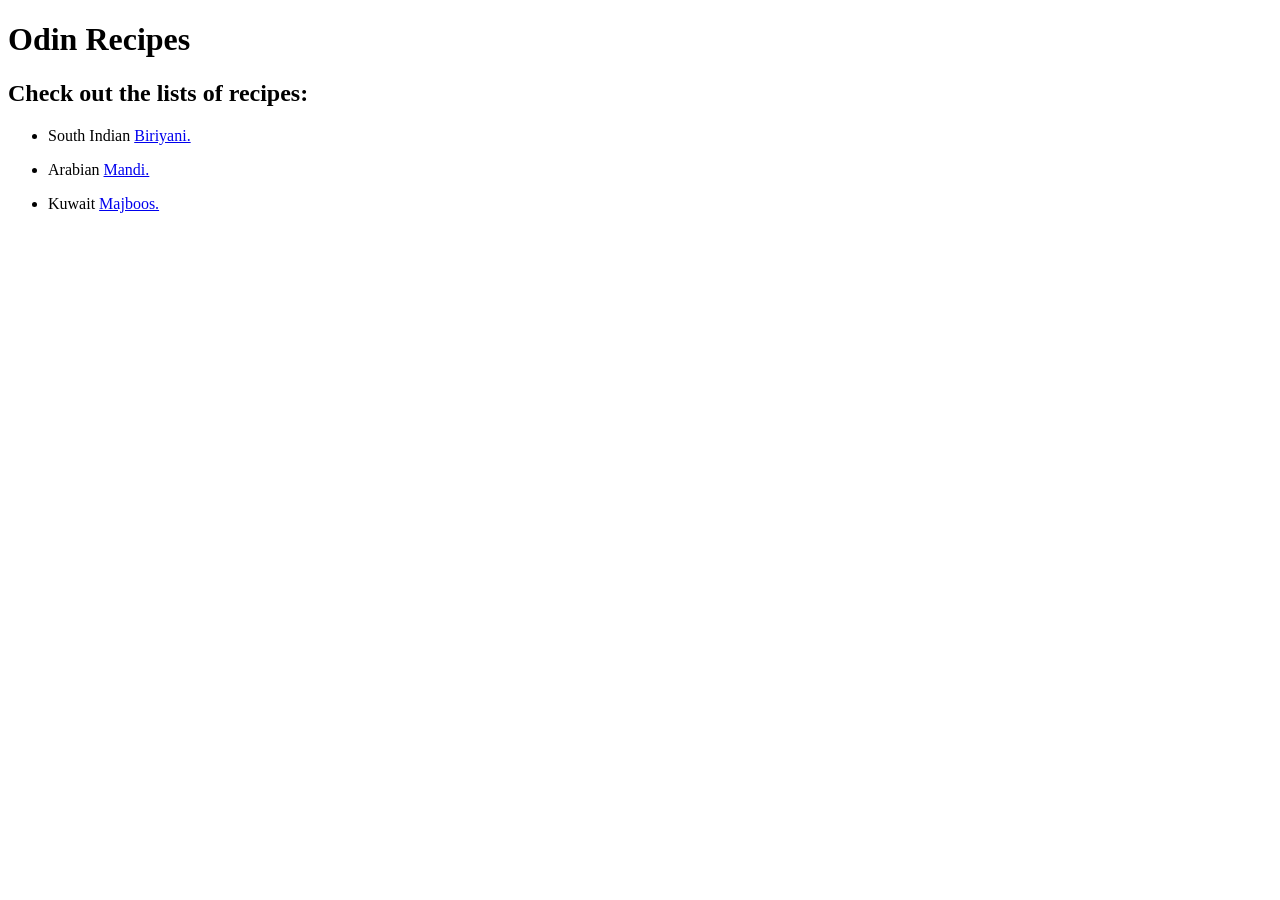
==== index.html @ e6d89a89 "all dishes are add to index.html file" ====
<!doctype html>

<html>
    <head>
        <meta charset="UTF-8">
        <meta name = "viewport" content = "width=device-width, initial-scale=1.0">
        <title>Odin Recipes</title>
    </head>
    <body>
        <h1>Odin Recipes</h1>
        <h2>Check out the lists of recipes:</h2>
        <ul>
            <li><p>
                South Indian
                <a href="./recipes/biriyani.html" rel="noopener noreferrer">Biriyani.</a>
            </p></li>
            <li><p>
                Arabian
                <a href="./recipes/mandi.html" rel="noopener noreferrer">Mandi.</a>
            </p></li>
            <li><p>
                Kuwait
                <a href="./recipes/majboos.html" rel="noopener noreferrer">Majboos.</a>
            </p></li>
        </ul>
    </body>
</html>
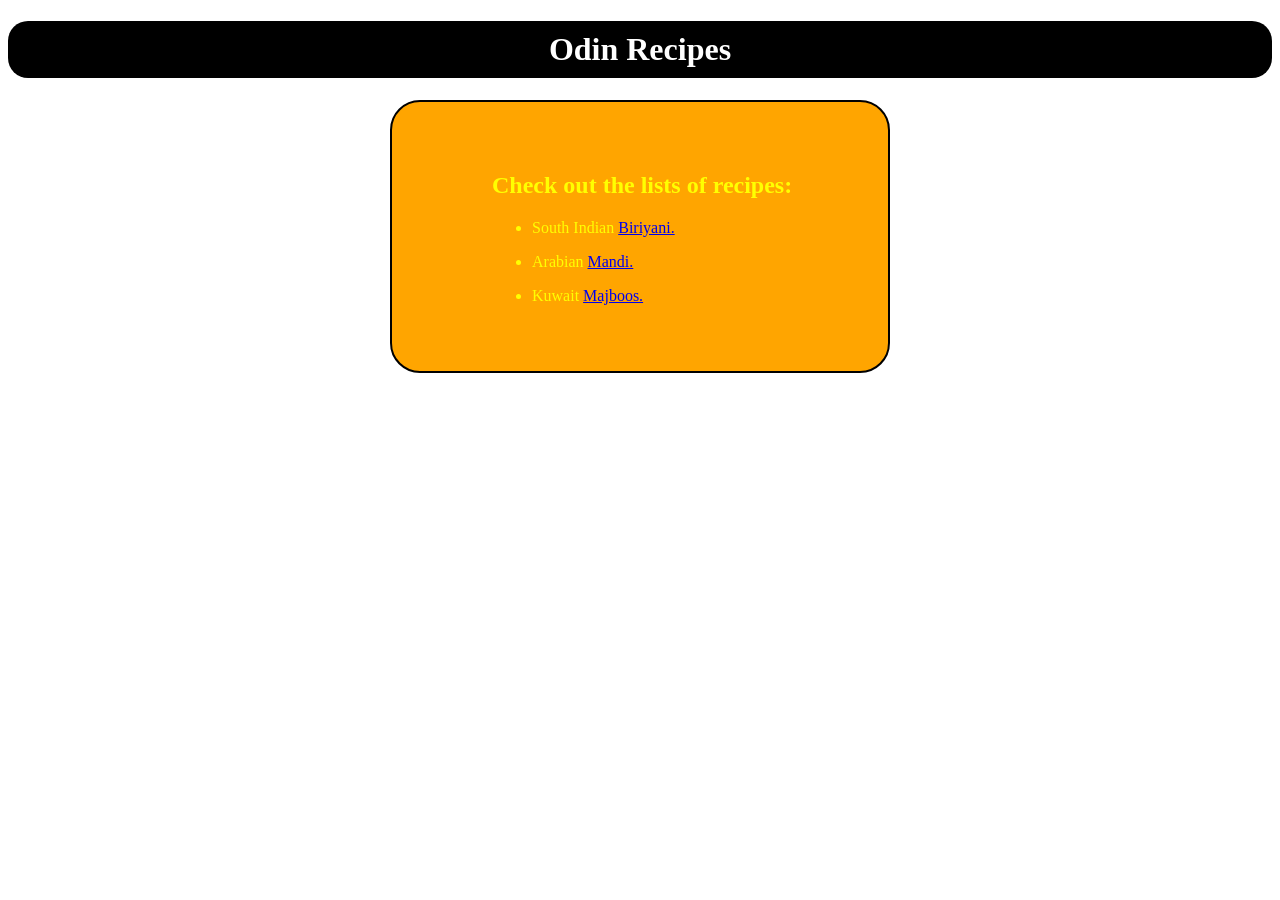
==== commit 6bff7a01: "change made in home page" ====
--- a/index.html
+++ b/index.html
@@ -1,27 +1,41 @@
 <!doctype html>
 
 <html>
-    <head>
-        <meta charset="UTF-8">
-        <meta name = "viewport" content = "width=device-width, initial-scale=1.0">
-        <title>Odin Recipes</title>
-    </head>
-    <body>
-        <h1>Odin Recipes</h1>
-        <h2>Check out the lists of recipes:</h2>
-        <ul>
-            <li><p>
-                South Indian
-                <a href="./recipes/biriyani.html" rel="noopener noreferrer">Biriyani.</a>
-            </p></li>
-            <li><p>
-                Arabian
-                <a href="./recipes/mandi.html" rel="noopener noreferrer">Mandi.</a>
-            </p></li>
-            <li><p>
-                Kuwait
-                <a href="./recipes/majboos.html" rel="noopener noreferrer">Majboos.</a>
-            </p></li>
-        </ul>
-    </body>
+
+<head>
+    <meta charset="UTF-8">
+    <meta name="viewport" content="width=device-width, initial-scale=1.0">
+    <title>Odin Recipes</title>
+    <link rel="stylesheet" href="./css/style.css">
+</head>
+
+<body>
+    <h1 class="heading1">Odin Recipes</h1>
+    <div class="recipe-box">
+        <div class="text-element">
+            <h2>Check out the lists of recipes:</h2>
+            <ul>
+                <li>
+                    <p>
+                        South Indian
+                        <a href="./recipes/biriyani.html" rel="noopener noreferrer">Biriyani.</a>
+                    </p>
+                </li>
+                <li>
+                    <p>
+                        Arabian
+                        <a href="./recipes/mandi.html" rel="noopener noreferrer">Mandi.</a>
+                    </p>
+                </li>
+                <li>
+                    <p>
+                        Kuwait
+                        <a href="./recipes/majboos.html" rel="noopener noreferrer">Majboos.</a>
+                    </p>
+                </li>
+            </ul>
+        </div>
+    </div>
+</body>
+
 </html>
--- a/css/style.css
+++ b/css/style.css
@@ -0,0 +1,22 @@
+.heading1{
+    color: white;
+    text-align: center;
+    font-family: 'Times New Roman', Times, serif;
+    background-color: black;
+    border-radius: 20px;
+    padding: 10px;
+}
+.recipe-box{
+    box-sizing: border-box;
+    margin: 0 auto;
+    width: 500px;
+    color: yellow;
+    background-color: orange;
+    padding: 50px;
+    border: 2px solid black;
+    border-radius: 30px;
+}
+.text-element{
+    width: 1000px;
+    margin: 0 50px 0;
+}
